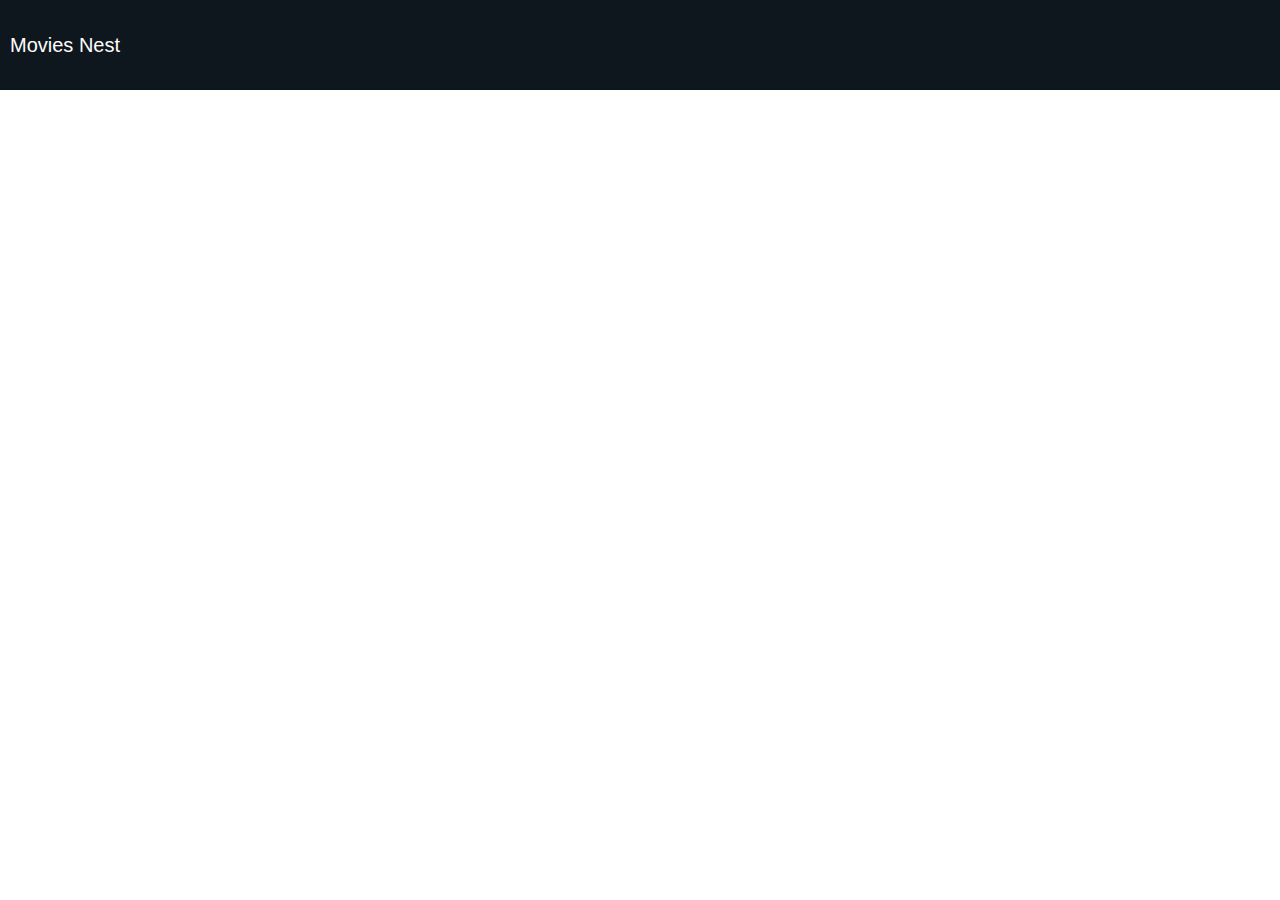
==== detailsPage.html @ 54f2fbd4 "Changes for movies nest app" ====
<!DOCTYPE html>
<html lang="en">
<head>
    <meta charset="UTF-8" />
    <meta name="viewport" content="width=device-width, initial-scale=1.0" />
    <link rel="stylesheet" href="https://maxcdn.bootstrapcdn.com/bootstrap/3.3.7/css/bootstrap.min.css">
    <link rel="stylesheet" href="css/index.css">
    <link rel="stylesheet" href="css/detailsStyle.css">
    <link rel="shortcut icon" type="image/x-icon" href="http://www.example.com/favicon.png" />
    <script src="https://ajax.googleapis.com/ajax/libs/jquery/3.3.1/jquery.min.js"></script>
    <script src="https://maxcdn.bootstrapcdn.com/bootstrap/3.3.7/js/bootstrap.min.js"></script>
    <script type="text/javascript" src="js/jquery.js"></script>    
    <title>Movie Details</title>
</head>
<body>   
    <div class="container-fluid">
        <div class="row">
            <header>
                <div class="leftHeader">
                    <a href="index.html" class="websiteName">Movies Nest</a>
                </div>
            </header>
            <main>
                <div id="resultsDiv">
                    <div id="pageLoadDiv">
                        <div class="d-flex justify-content-center">
                            <div class="spinner-border" role="status" id="loading">
                                <span class="sr-only">Loading...</span>
                            </div>
                        </div>
                        <div id="detailsSection">
                        </div>
                    </div>
                </div>
            </main>
        </div>
    </div>
    <script type="text/javascript" src="js/details.js"></script>
</body>
</html>
---- css/index.css ----
body{
				margin: 0px;
				padding:0px;
				/*background-image: url('https://www.pexels.com/photo/background-backlight-blur-color-262713/');*/
			}
			a,a:hover{
				text-decoration: none;
			}
			header{
				height:10vh;
				background-color: #0f171e;
				display: flex;
				align-items: center;
				justify-content: space-between;
				padding-right: 10vh;
			}
			.websiteName{
				padding-left: 10px;
				font-size: 	2rem;
			}
			.websiteName:hover{
				color: #fff;
			}
			header *{
				color: white;
			}
			ul{
				padding:0;
				margin:0;
			}

			ul li{
				list-style-type: none;
			}
			#popularShows ol li{
				
			}
			#popularSlides{
				height:50vh;
			}
				#popularSlides .item{
					height: 100%;
					/*display: inline-block;
					width:100%;*/
				}
			#popularSlides .item img{
				height:100%;
				object-fit: contain;
			}

			.box{
				width:25vw;
				box-shadow: 2px 2px 30px rgba(0,0,0,0.2);
				border-radius: 10px;
				overflow: hidden;
				margin: 25px;
				height: 40vh;
				max-height: 45vh;
				transition: transform 1s ease;
				overflow-y: hidden;
				/*position: absolute;
				left:50%;
				top:50%;
				transform: translate(-50%,-50%);*/
			}

			.box:hover{
					transform: scale(1.05);
					overflow-y: hidden;
				}

			.slide-img{
				height:30vh;
				position: relative;
			}
			.slide-img img{
				width: 100%;
				height: 100%;
				object-fit: cover;
			}
			.detail-box{
				width: 100%;
				display: flex;
				justify-content: space-between;
				align-items: center;
				padding:10px 20px;
				box-sizing: border-box;
				font-family: calibri;
			}
			.type{
				display: flex;
				flex-direction: column;
			}
			.type a{
				color:#222222;
				margin:5px 0px;
				font-weight: 700;
				letter-spacing: 0.5px;
				padding-right: 8px;
			}
			.text span{
				color: rgba(26,26,26,0.5);
			}
			.price{
				color: #333333;
				font-weight: 600;
				font-size: 1rem;
				font-family: poppins;
				letter-spacing: 0.5px;
			}
			.overlay{
				position: absolute;
				left:50%;
				top:50%;
				transform: translate(-50%,-50%);
				width: 100%;
				height: 100%;
				background-color: rgba(92,95,236,0.6);
				display: flex;
				justify-content: center;
				align-items: center;
			}
			.view-btn{
				width:160px;
				height: 40px;
				display: flex;
				justify-content: center;
				align-items: center;
				background-color: #ffffff;
				color: #252525;
				font-weight: 700;
				letter-spacing: 1px;
				font-family: calibri;
				border-radius: 20px;
				box-shadow: 2px 2px 30px rgba(0,0,0,0.2);
			}
			.view-btn:hover{
				color: #ffffff;
				background-color: #f15fa3;
				transition: all ease 0.4s;
			}
			.overlay{
				visibility: hidden;
			}
			.slide-img:hover .overlay{
				visibility: visible;
				animation: fade 0.5s;
			}
			@keyframes fade{
				0%{
					opacity: 0;
				}
				100%{
					opacity: 1;
				}
			}


			.eachSection{
				padding-top: 20px;
			}

			.eachSection ul{
				/*white-space: nowrap;
				overflow-x: hidden;
				transition: 1s ease;*/
				width: 100%;
				display: flex;
				flex-wrap: nowrap;
				overflow-x: hidden;
				overflow-y: hidden;
			}


			.slider{
				transition: all 0.3s ease;
			}

			.eachSection .slide-wrapper{
				position: relative;
			}

			.eachSection .slide-wrapper img:first-child{
				top:40%;
				left:1%;
			}

			.eachSection .slide-wrapper img:last-child{
				top:40%;
				right:1%;
			}

			.eachSection ul li{
				display: inline-block;
			}

			.eachSeaction .slide-wrapper{
				max-width: 100%;
			    display: flex;
			    /*min-height: 100px;*/
			    align-items: center;
			}

			.arrow{
				width: 30px;
				height: 30px;
				cursor: pointer;
				transition: .3s;
				z-index: 4;
				position: absolute;
			}

			.arrow:hover{
				opacity: 0.5;
				width: 35px;
				height: 35px;
			}

			#Srchtext{
				color: #aaa;
				border-radius: 5px;
				padding:5px;
				width: 25vw
			}

			.search-btn{
				color: #000;
				border-radius: 5px;
				vertical-align: middle;
			}

			#resultsDiv{
					display: block;
					width: 100%;
					text-align: center;
					padding-bottom: 20px;
			}
			.box.resBox{
				display: inline-block;
			}

			.magnifier{
				display: none;
			}

			#spnSearch{
				display: block;
				color:#000 !important;
			}

			.loader{
				border: 2px solid #d2d2d2; /* Light grey */
 				border-top: 2px solid #3498db; /* Blue */
  				border-radius: 50%;
  				width: 50px;
  				height: 50px;
 			    animation: spin 2s linear infinite;
			}

			@keyframes spin {
  				0% { transform: rotate(0deg); }
  				100% { transform: rotate(360deg); }
				}

				.justify-content-center{
					display: flex;
					align-items: center;
					justify-content: center;
				}

			@media screen and (max-width: 480px) {
  				.box{
  					width: 60vw;
  					height: 42vh;
  				}
  				.magnifier{
  					display: block;
  					padding:5px;
  					color: #000;
  				}
  				#spnSearch{
  					display: none;
  				}
  				#Srchtext{
  					width: 30vw;
  					color: #000;
  				}
}
---- css/detailsStyle.css ----
.imgDiv{
	background-color: aliceblue;
}

.descMovie{
	padding: 20px;
	text-align: left;
}

.descMovie h1{
	padding-bottom: 15px;
}

.descMovie h4{
	line-height: 2.5rem;
}

.otherDetails{
	text-align: left;
	padding: 20px;
	line-height: 2.5 rem;
	display: inline-block;
	width: 100%;
}

.otherDetails div{
	display: inline-block;
	width: 50%;
	float: left;
}

@media screen and (max-width: 480px) {
  				.descMovie{
					padding: 4vw;
	
				}


				.otherDetails{		
				padding: 4vw;	
				}

}
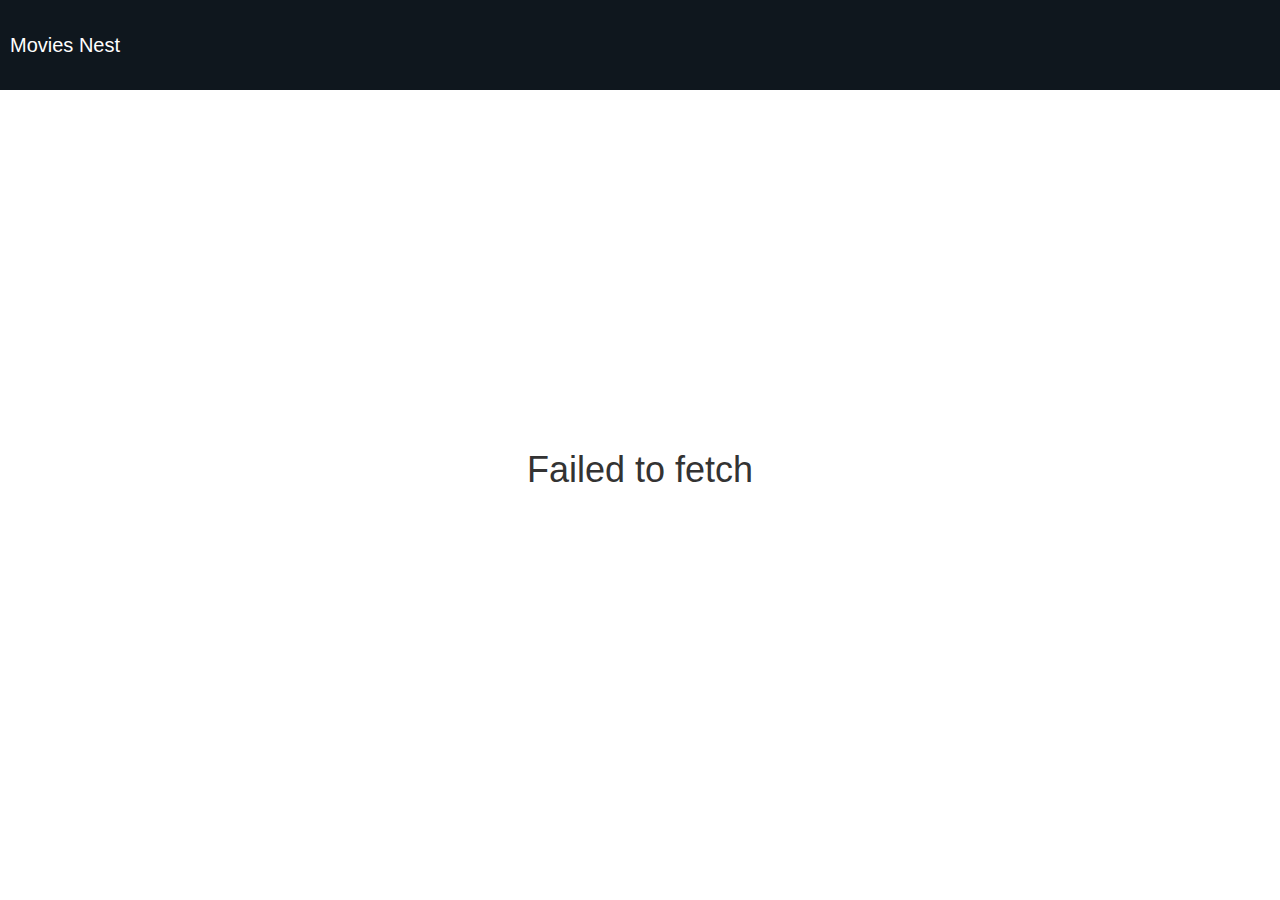
==== commit 01f768c0: "Updated Details page HTML" ====
--- a/detailsPage.html
+++ b/detailsPage.html
@@ -24,8 +24,7 @@
                 <div id="resultsDiv">
                     <div id="pageLoadDiv">
                         <div class="d-flex justify-content-center">
-                            <div class="spinner-border" role="status" id="loading">
-                                <span class="sr-only">Loading...</span>
+                            <div class="loader" role="status" id="loading">                                
                             </div>
                         </div>
                         <div id="detailsSection">
@@ -37,4 +36,4 @@
     </div>
     <script type="text/javascript" src="js/details.js"></script>
 </body>
-</html>+</html>
--- a/css/index.css
+++ b/css/index.css
@@ -1,7 +1,6 @@
 		body{
 				margin: 0px;
-				padding:0px;
-				/*background-image: url('https://www.pexels.com/photo/background-backlight-blur-color-262713/');*/
+				padding:0px;				
 			}
 			a,a:hover{
 				text-decoration: none;
@@ -31,9 +30,6 @@
 
 			ul li{
 				list-style-type: none;
-			}
-			#popularShows ol li{
-				
 			}
 			#popularSlides{
 				height:50vh;
@@ -43,6 +39,16 @@
 					/*display: inline-block;
 					width:100%;*/
 				}
+
+				#popularSlides .item a{
+					height: 100%;
+					display: flex;
+					align-items: center;
+					justify-content: center;
+					width:100%;
+					cursor: pointer;
+				}
+
 			#popularSlides .item img{
 				height:100%;
 				object-fit: contain;
@@ -58,6 +64,7 @@
 				max-height: 45vh;
 				transition: transform 1s ease;
 				overflow-y: hidden;
+				text-align: left;
 				/*position: absolute;
 				left:50%;
 				top:50%;
@@ -101,12 +108,13 @@
 			.text span{
 				color: rgba(26,26,26,0.5);
 			}
-			.price{
+			.rating{
 				color: #333333;
 				font-weight: 600;
 				font-size: 1rem;
 				font-family: poppins;
 				letter-spacing: 0.5px;
+				font-size: 1.25rem;
 			}
 			.overlay{
 				position: absolute;
@@ -257,6 +265,14 @@
  			    animation: spin 2s linear infinite;
 			}
 
+			.slidesText h1{
+				padding-bottom: 2vh;
+			}
+
+			.error-text{
+				margin-top: 40vh;
+			}
+
 			@keyframes spin {
   				0% { transform: rotate(0deg); }
   				100% { transform: rotate(360deg); }
@@ -271,7 +287,8 @@
 			@media screen and (max-width: 480px) {
   				.box{
   					width: 60vw;
-  					height: 42vh;
+  					height: auto;
+  					/*height: 42vh;*/
   				}
   				.magnifier{
   					display: block;
@@ -285,4 +302,4 @@
   					width: 30vw;
   					color: #000;
   				}
-}+}
--- a/css/detailsStyle.css
+++ b/css/detailsStyle.css
@@ -18,7 +18,7 @@
 .otherDetails{
 	text-align: left;
 	padding: 20px;
-	line-height: 2.5 rem;
+	line-height: 2.5rem;
 	display: inline-block;
 	width: 100%;
 }
@@ -28,6 +28,30 @@
 	width: 50%;
 	float: left;
 }
+
+.loader{
+	border: 2px solid #d2d2d2; /* Light grey */
+ 	border-top: 2px solid #3498db; /* Blue */
+  	border-radius: 50%;
+  	width: 50px;
+  	height: 50px;
+ 	animation: spin 2s linear infinite;
+		}
+
+@keyframes spin {
+  	0% { transform: rotate(0deg); }
+  	100% { transform: rotate(360deg); }
+			}
+
+.justify-content-center{
+	/*display: flex;
+	align-items: center;
+	justify-content: center;*/
+	position: absolute;
+	top:50%;
+	left:50%;
+	transform: translate(-50%,-50%);
+	}
 
 @media screen and (max-width: 480px) {
   				.descMovie{
@@ -40,4 +64,4 @@
 				padding: 4vw;	
 				}
 
-}+}
